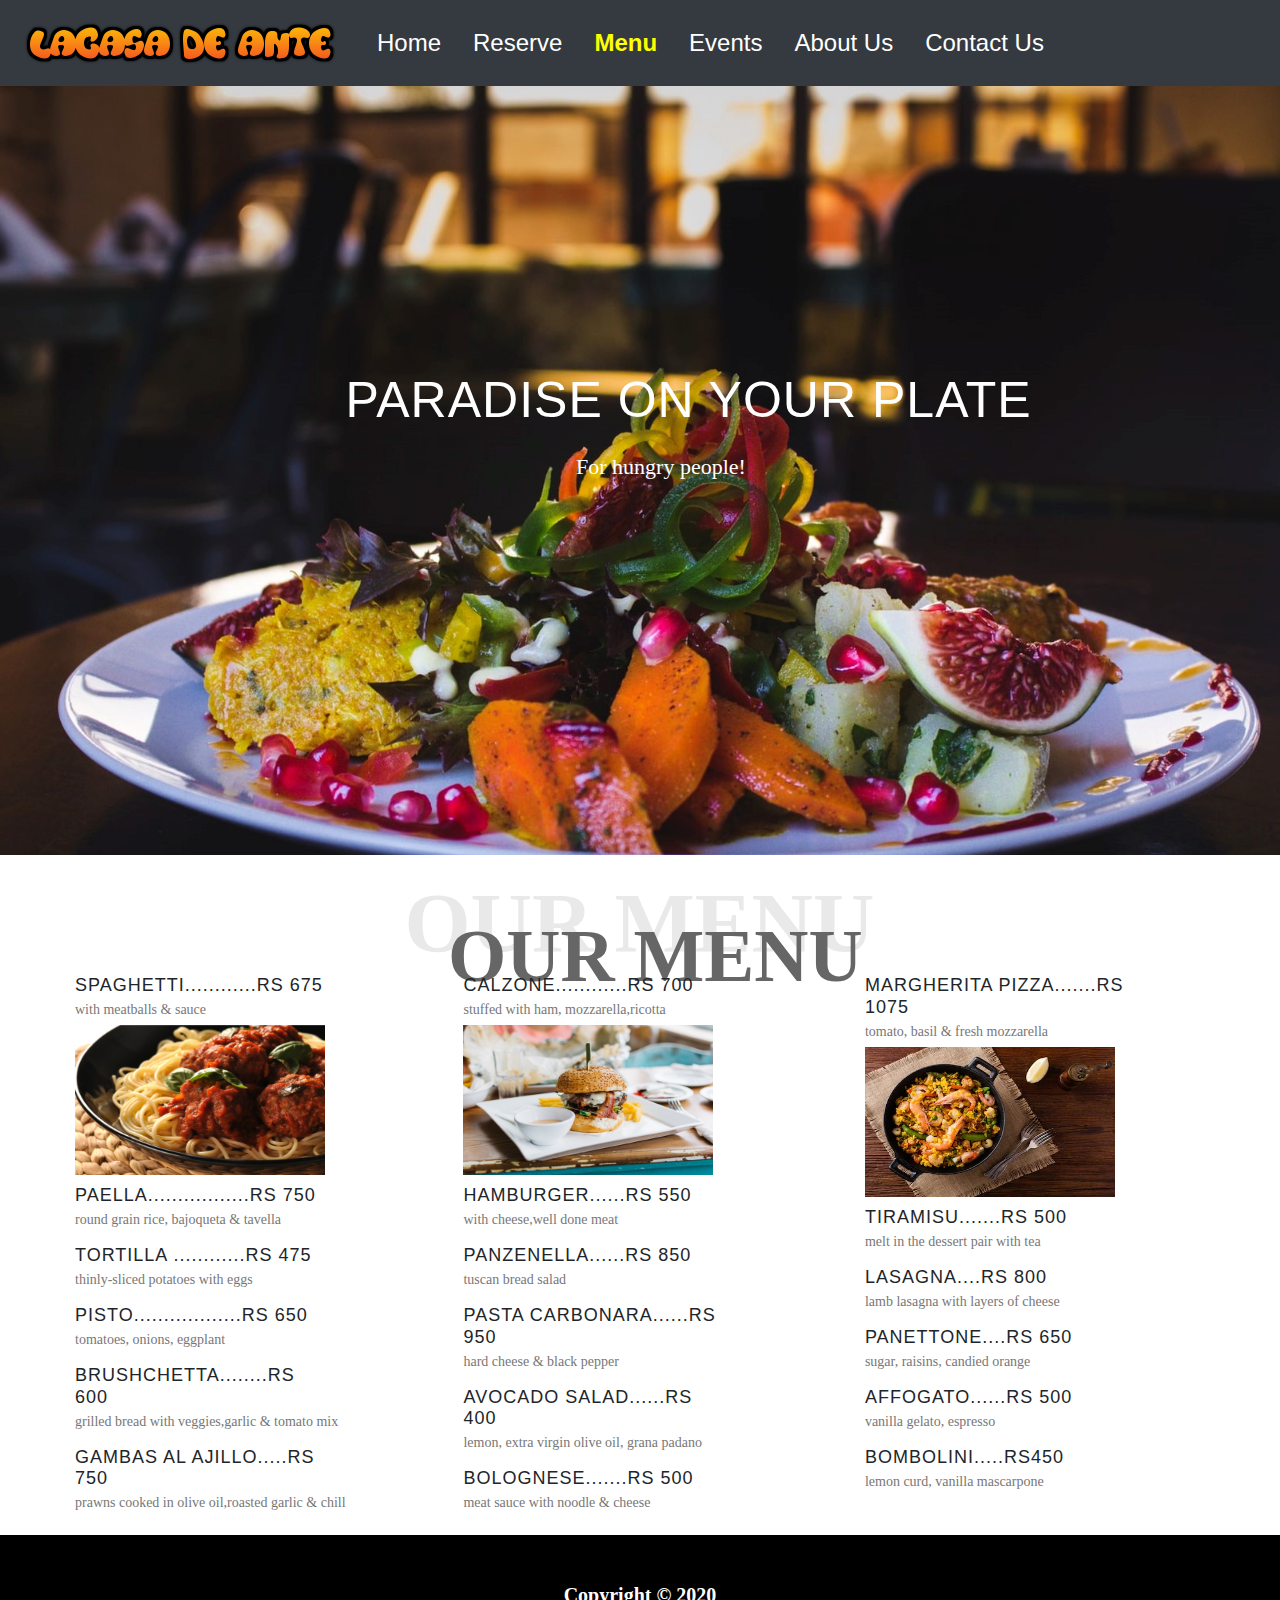
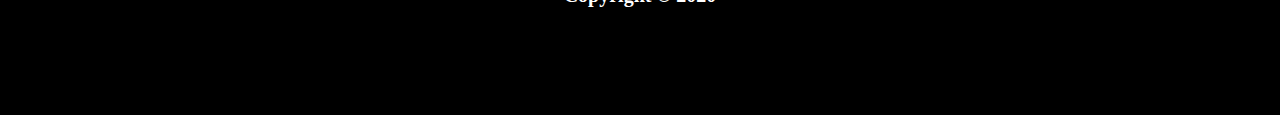
==== menu.html @ 1ad28635 "move all htmls files to home directory" ====
<!DOCTYPE html>
<html>
<head>
	<meta charset="utf-8">
	<title> Menu | Lacasa de ante </title>
	<meta name="viewport" content="width=device-width, initial-scale=1">
	<link rel="icon" href="../images/logo-title.jpg">
	
	<!-- Bootstrap -->
	<link rel="stylesheet" href="https://stackpath.bootstrapcdn.com/bootstrap/4.4.1/css/bootstrap.min.css" integrity="sha384-Vkoo8x4CGsO3+Hhxv8T/Q5PaXtkKtu6ug5TOeNV6gBiFeWPGFN9MuhOf23Q9Ifjh" crossorigin="anonymous">
	<!-- Jquery -->
	<script src="https://code.jquery.com/jquery-3.4.1.slim.min.js" integrity="sha384-J6qa4849blE2+poT4WnyKhv5vZF5SrPo0iEjwBvKU7imGFAV0wwj1yYfoRSJoZ+n" crossorigin="anonymous"></script>
	<!-- Javascript -->
    <script src="https://stackpath.bootstrapcdn.com/bootstrap/4.4.1/js/bootstrap.min.js" integrity="sha384-wfSDF2E50Y2D1uUdj0O3uMBJnjuUD4Ih7YwaYd1iqfktj0Uod8GCExl3Og8ifwB6" crossorigin="anonymous"></script>

	 <!-- External CSS -->
	<link rel="stylesheet" type="text/css" href="../stylesheet/style-index.css">
	<link rel="stylesheet" type="text/css" href="../stylesheet/style_menu.css">

</head>
<body>
<div class="container-main">
		
	<!-- Header & navigation bar -->
   <div class="row background-menu">	
	   <div class="col">
		   <nav class="navbar navbar-expand-md bg-dark navbar-dark fixed-top">
			   <a class="navbar-brand" href="index.html"><img src="../images/logo.png" alt="Lacasa De Ante"></a>
			   <button class="navbar-toggler" type="button" data-toggle="collapse" data-target="#content">
				   <span class="navbar-toggler-icon"></span>
			   </button>
   
		   <div class="collapse navbar-collapse" id="content">
			   <ul class="navbar-nav">
				   <li class="nav-item">
					   <a class="nav-link" href="index.html">Home</a>
				   </li>
				   <li class="nav-item">
					   <a class="nav-link" href="reserve.html">Reserve</a>
				   </li>
				   <li class="nav-item">
					   <a class="nav-link active" href="menu.html">Menu</a>
				   </li>
				   <li class="nav-item">
					   <a class="nav-link" href="event.html">Events</a>
				   </li>
				   <li class="nav-item">
					   <a class="nav-link" href="about_us.html">About Us</a>
				   </li>
				   <li class="nav-item">
					   <a class="nav-link" href="contact.html">Contact Us</a>
				   </li>
			   </ul>
		   </div>
		   </nav>
	   </div>

	   <div id="text-main">
		   <h2>Paradise on your plate</h2>
		   <p>For hungry people!</p>
	   </div>
   </div>
   <!-- End Header & navigation bar -->

   <!-- Section 1 -->
   <div id="topicc">
	<p>OUR MENU</p>
</div>
<div id="topic">
	<p>OUR MENU</p>
</div>

<div class="row">
<div class="column left" id="food">
<h2>Spaghetti............Rs 675</h2>
<p> with meatballs & sauce</p>
<img src="../images/spaghetti.png"width="250" height="150"><br>
<h2>Paella.................Rs 750</h2>
<p>round grain rice, bajoqueta & tavella</p>
<h2>Tortilla ............Rs 475</h2>
<p>thinly-sliced potatoes with eggs</p>
<h2>Pisto..................Rs 650</h2>
<p> tomatoes, onions, eggplant </p>
<h2>Brushchetta........Rs 600</h2>
<p>grilled bread with veggies,garlic & tomato mix</p>
<h2>Gambas al ajillo.....Rs 750</h2>
<p>prawns cooked in olive oil,roasted garlic & chill</p>
</div>
<div class="column middle" >
<h2>Calzone............Rs 700</h2>
<p>stuffed with ham, mozzarella,ricotta </p>
<img src="../images/bur.jfif"width="250" height="150"></br>
<h2>Hamburger......Rs 550</h2>
<p>with cheese,well done meat</p>
<h2>Panzenella......Rs 850</h2>
<p> tuscan bread salad </p>
<h2> Pasta Carbonara......Rs 950</h2>
<p> hard cheese & black pepper</p> 
<h2>AVOCADO salad......Rs 400</h2>
<p>lemon, extra virgin olive oil, grana padano</p>
<h2>BOLOGNESE.......Rs 500</h2>
<p> meat sauce with noodle & cheese</p>
</div>
<div class="column right">
<h2>Margherita Pizza.......Rs 1075</h2>
<p>tomato, basil & fresh mozzarella </p>
<img src="../images/paella.jpg"width="250" height="150"></br>
<h2> Tiramisu.......Rs 500	</h2>
<p> melt in the dessert pair with tea </p>
<h2> Lasagna....Rs 800</h2>
<p> lamb lasagna with layers of cheese</p>
<h2> Panettone....Rs 650</h2>
<p>sugar, raisins, candied orange</p>
<h2>AFFOGATO......Rs 500</h2>
<p>vanilla gelato, espresso</p>
<h2>BOMBOLINI.....Rs450</h2>
<p> lemon curd, vanilla mascarpone</p>
</div>
</div>
   <!-- End Section 1 -->

   <!-- Footer -->
	<footer>
		<div class="row">
			<div class="col footer">
			   <p style="font-size:20px;color:white;">
				  <b> Copyright &copy; 2020</b>
			   </p>
			</div>
	   </div>
   </footer>
   <!-- End Footer -->

</div>

</body>
</html>
---- stylesheet/style-index.css ----
.clearfix::after {
	content: " ";
	clear: both;
	display: table;
}

* {
	margin: 0;
	padding: 0;
	box-sizing: border-box;
}
.container-main {
	background-color: white;
	width: 100%;
	font-size: 18px;
	overflow-x: hidden;
	overflow-y: auto;
}

.background-main {
	width: 104%;
	height: 95vh;
	background-image: url(../images/background-main.jpg);
	background-size: cover;
	background-repeat: no-repeat;
}

/* Navigation bar */
#content ul > li {
	padding: 8px;
}
#content ul > li > a:not(.active) {
	color: white;
	font-size: 24px;
}
#content ul > li > a:hover:not(.active) {
	color: gold;
	font-weight: bold;
}
#content ul > li > a.active {
	color: yellow;
	font-size: 24px;
	font-weight: bold;
}
/* End Navigation bar */

.text-main {
	position: absolute;
	top: 45%;
	left: 36%;
	color: white;
}
.text-main h2 {
	font-size: 4vw;
}
.text-main p {
	font-size: 2vw;
}

/* Read our story */
.about-section1 {
	background-color: white;
	width: 80%;
	height: 70vh;
	font-size: 1.30vw;
	margin: auto;
	margin-top: 30px;
}
.image-section1 img{
	width:100%;
	height: 100%;
}
/* End Read our story */

/* Footer */
.footer{
	background-color: black;
	height: 20vh;
	padding: 5px;
	color: white;
	font-size: 1.5vw;
	font-weight: 600;
	text-align: center;
}
.footer p {
	padding: 40px;
}
/* End Footer */
---- stylesheet/style_menu.css ----
.background-menu {
	width: 104%;
	height: 95vh;
	margin-bottom: 60px;
	background-image: url("../images/banner.jfif");
	background-repeat: no-repeat;
	background-size: cover;
}

#text-main h2{
	position: absolute;
	top: 40%;
	left: 27%;
	font-style:calibri;
	color: white;
	font-size:50px;
}
#text-main p{
	position: absolute;
	top: 50%;
	left: 45%;
	font-style:calibri;
	color: white;
	font-size:22px;
}
#topic  p {
	position:absolute;
	top:100%;
	left:35%;
	font-size: 75px;
	color:#666;
	font-family: 'Verdana';
	font-weight:bold;
}
#topicc p {
	position:absolute;
	top:95.5%;
	left:31.6%;
	font-size: 85px;
	color:#e9e9e9;
	font-family: 'Verdana';
	font-weight:bold;
}
.column {
	margin-right:20px;
	margin-top:50px;
	margin-left:90px;
	margin-bottom:20px;
	float: left;
	height: 550px;
	justify-content:center;
  }

  .row:after {
	content: "";
	display: table;
	clear: both;
  }
  .row h2{
	  margin-top:10px;
	  margin-bottom:1px;
	  font-size: 18px;
	  text-transform: uppercase;
	  letter-spacing: 1px;
	  position: relative;
	  display: inline-block;
	  max-width: 90%;
	  
  }
  .row p{
	  font-family:'Century Gothic';
	  margin-top:0px;
	  margin-bottom:5px;
	  color:#777;
	  font-weight:normal;
	  font-size:14px;
  }
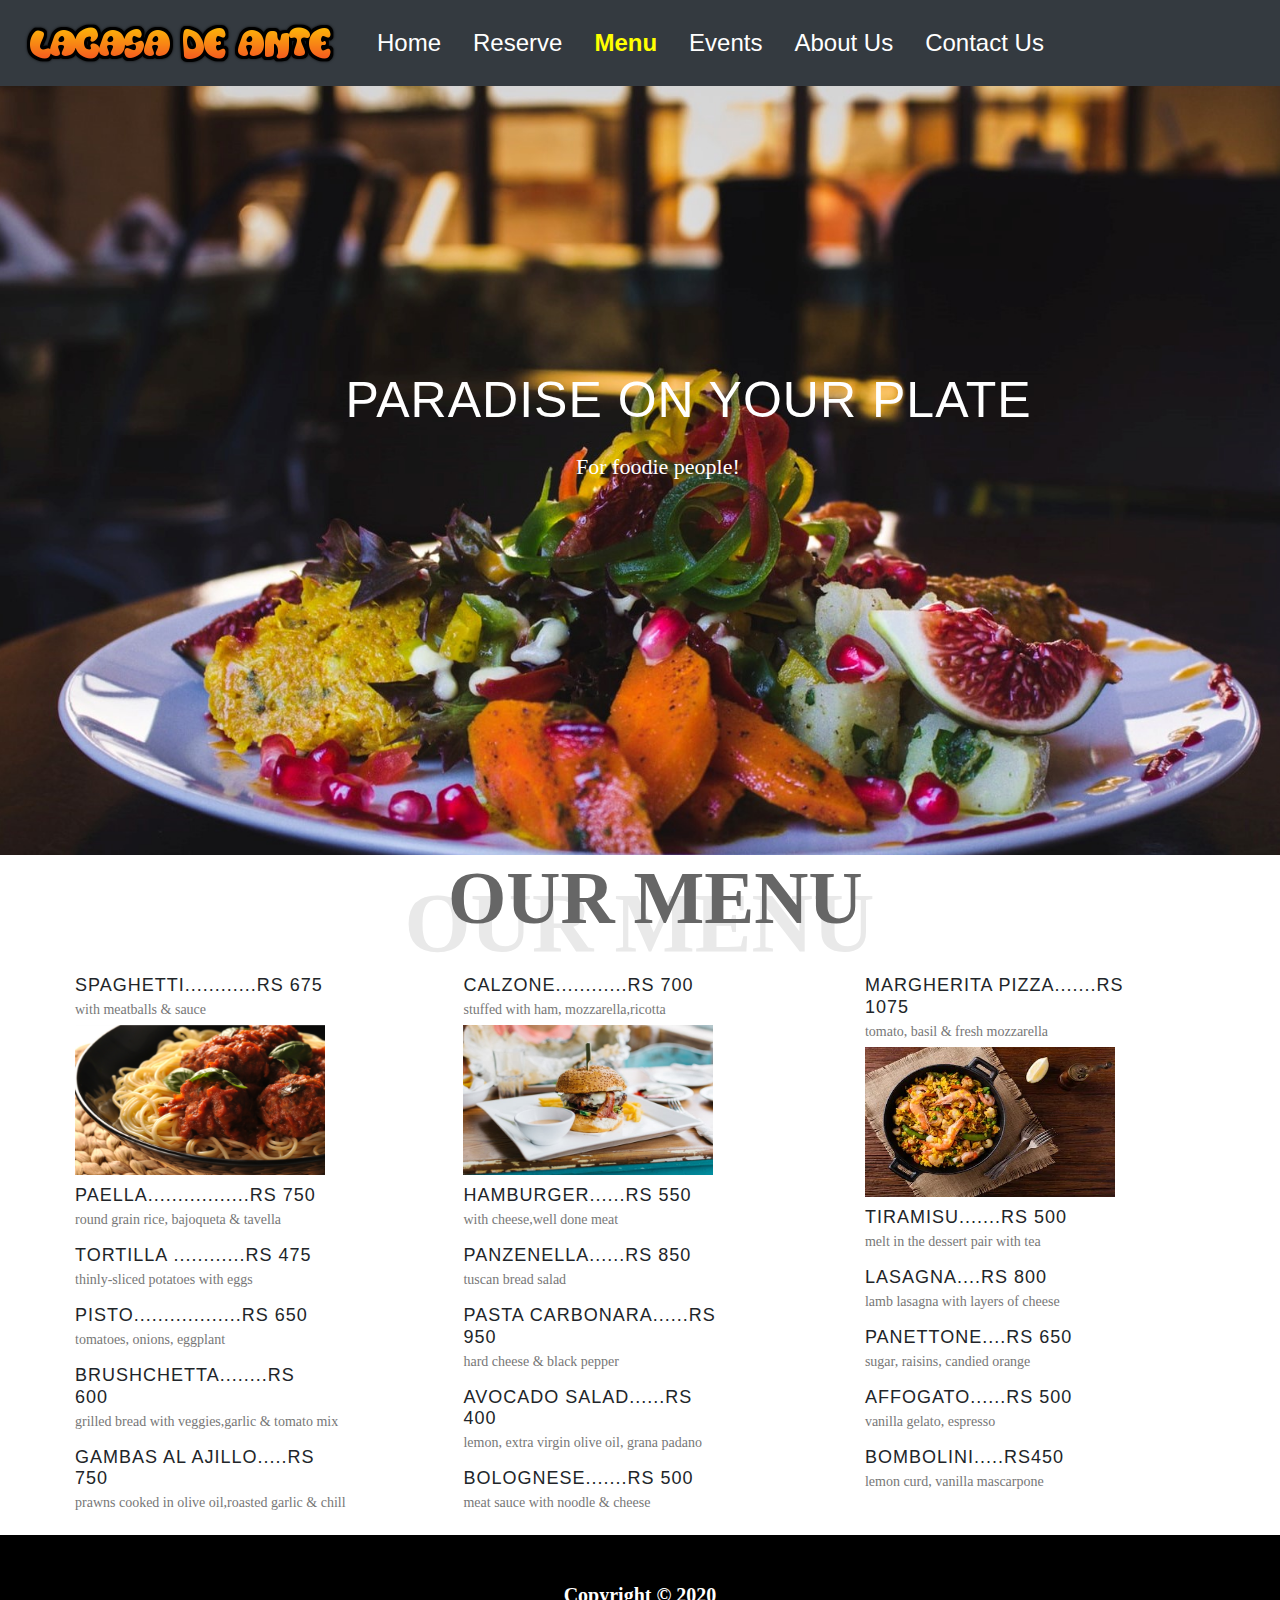
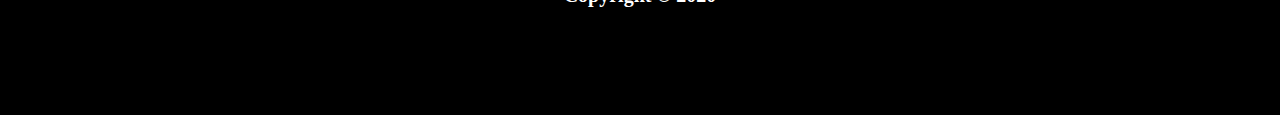
==== commit 7d37c983: "make changes to slogan" ====
--- a/menu.html
+++ b/menu.html
@@ -57,7 +57,7 @@
 
 	   <div id="text-main">
 		   <h2>Paradise on your plate</h2>
-		   <p>For hungry people!</p>
+		   <p>For foodie people!</p>
 	   </div>
    </div>
    <!-- End Header & navigation bar -->
--- a/stylesheet/style_menu.css
+++ b/stylesheet/style_menu.css
@@ -25,7 +25,7 @@
 }
 #topic  p {
 	position:absolute;
-	top:100%;
+	top:93.5%;
 	left:35%;
 	font-size: 75px;
 	color:#666;
